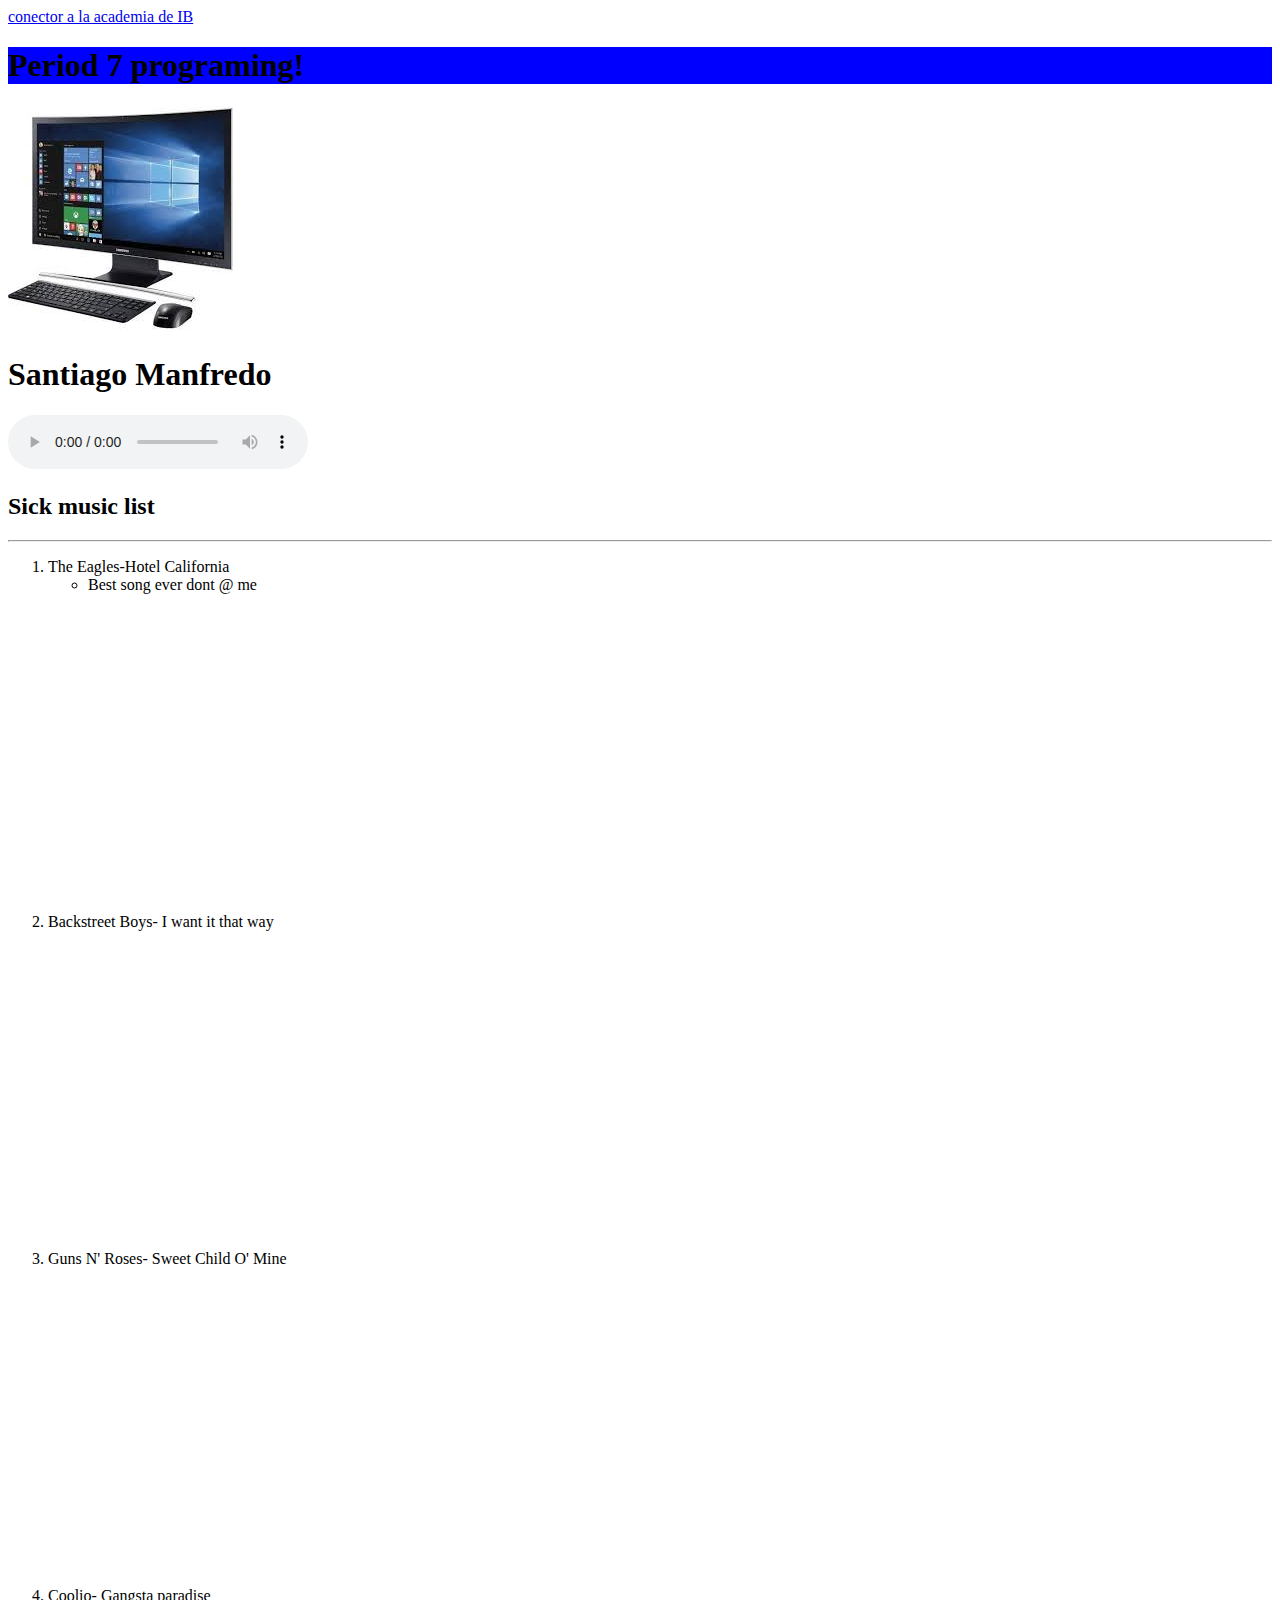
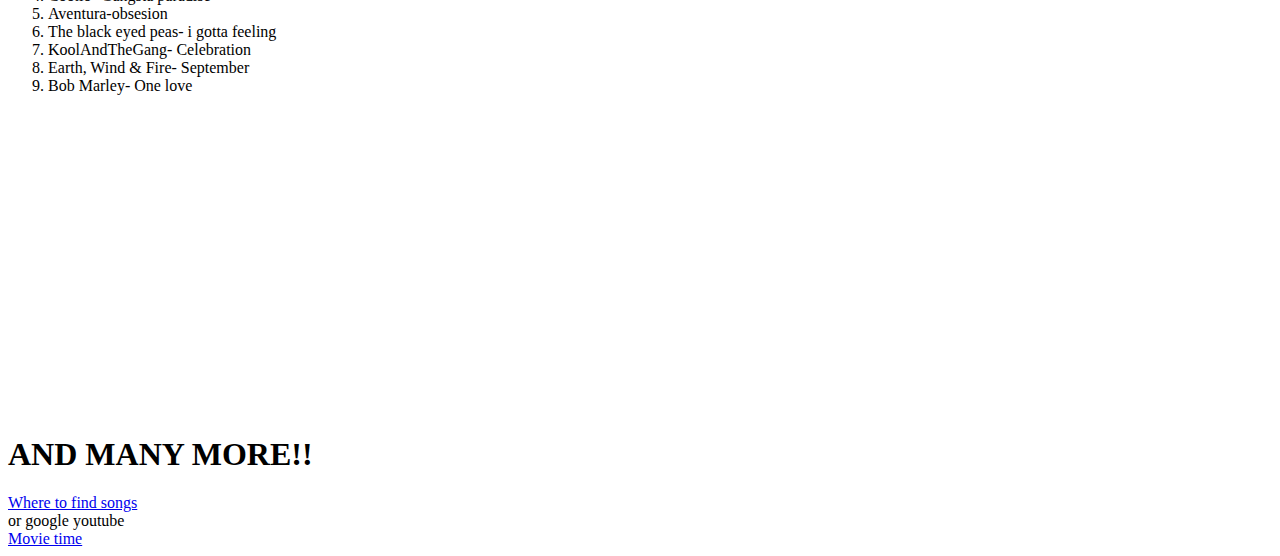
==== index.html @ 2846a8d4 "Update index.html" ====
<!DOCTYPE html>

<head>
  <title>Best page evarrr</title>
  <link href="santiagoM05.github.io/css/main.css" rel="stylesheet" type"text/css">
</head>

<body>
  
  
  <a href="https://santiagom05.github.io/IB/index.html"> conector a la academia de IB </a>
  <h1 style= "background-color: blue"> Period 7 programing! </h1>
  <img src="/images/comp.jpg">  
  <h1>Santiago Manfredo </h1>
  <audio controls>
    <source src="mmm-2 (1).wav" type="audio/mpeg">
  </audio>
  <p><h2><span class="yeet">Sick music list</span></h2></p>
<hr>
<div class="div1">
<ol>
  <li>The Eagles-Hotel California</li>
  <ul><li>Best song ever dont @ me</li></ul>
  <iframe width="560" height="315" src="https://www.youtube.com/embed/uqSKl7sdUa8" frameborder="0" allow="accelerometer; autoplay; encrypted-media; gyroscope; picture-in-picture" allowfullscreen></iframe>
  <li>Backstreet Boys- I want it that way</li>
  <iframe width="560" height="315" src="https://www.youtube.com/embed/4fndeDfaWCg" frameborder="0" allow="accelerometer; autoplay; encrypted-media; gyroscope; picture-in-picture" allowfullscreen></iframe>
  <li> Guns N' Roses- Sweet Child O' Mine</li>
  <iframe width="560" height="315" src="https://www.youtube.com/embed/oMfMUfgjiLg" frameborder="0" allow="accelerometer; autoplay; encrypted-media; gyroscope; picture-in-picture" allowfullscreen></iframe>
  <li>Coolio- Gangsta paradise</li>
  <li>Aventura-obsesion</li>
  <li>The black eyed peas- i gotta feeling</li>
  <li>KoolAndTheGang- Celebration</li>
  <li>Earth, Wind & Fire- September </li>
  <li>Bob Marley- One love</li>
</ol>
  <video height="300" width="480">
    <source
  </video>
  </div>
    <h1>AND MANY MORE!!</h1>

<a href="https://www.youtube.com/"> Where to find songs <a>
<br> or google youtube
<br><a href="movies/index.html">Movie time<a>
</body>
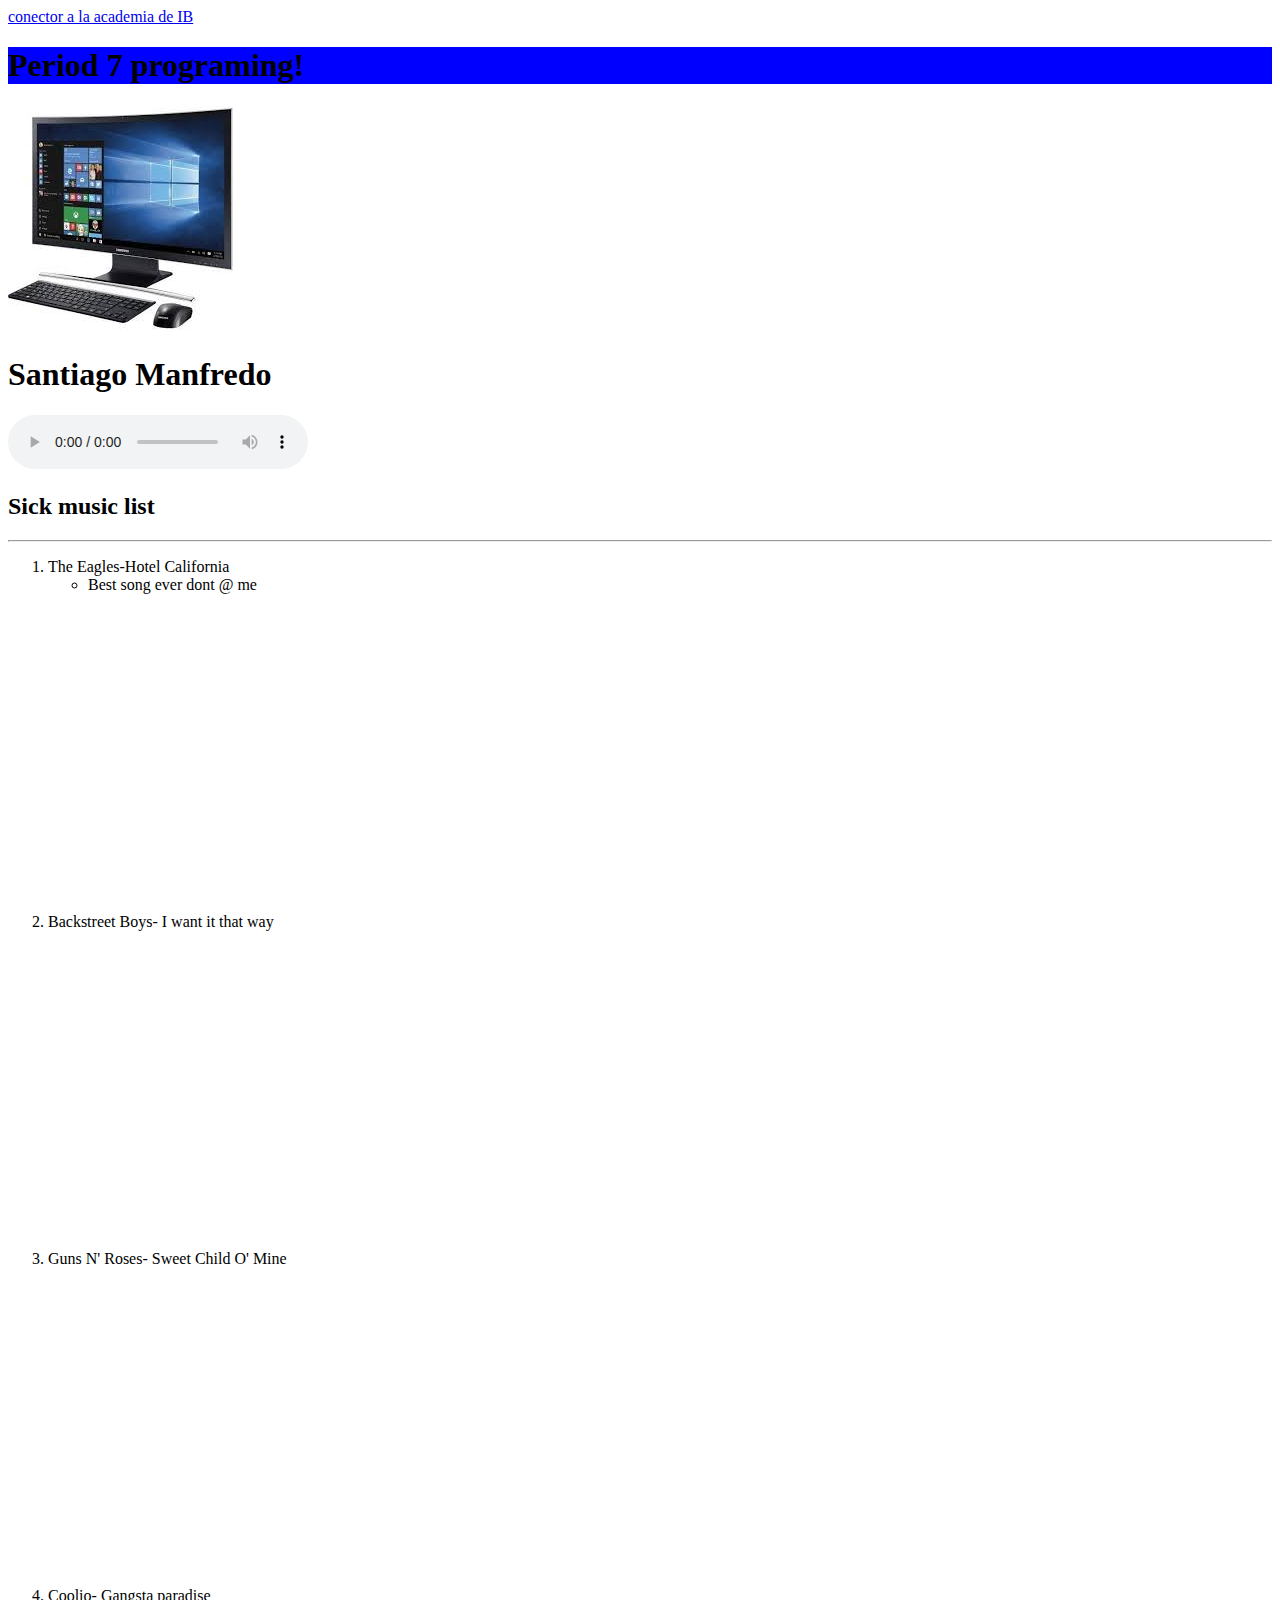
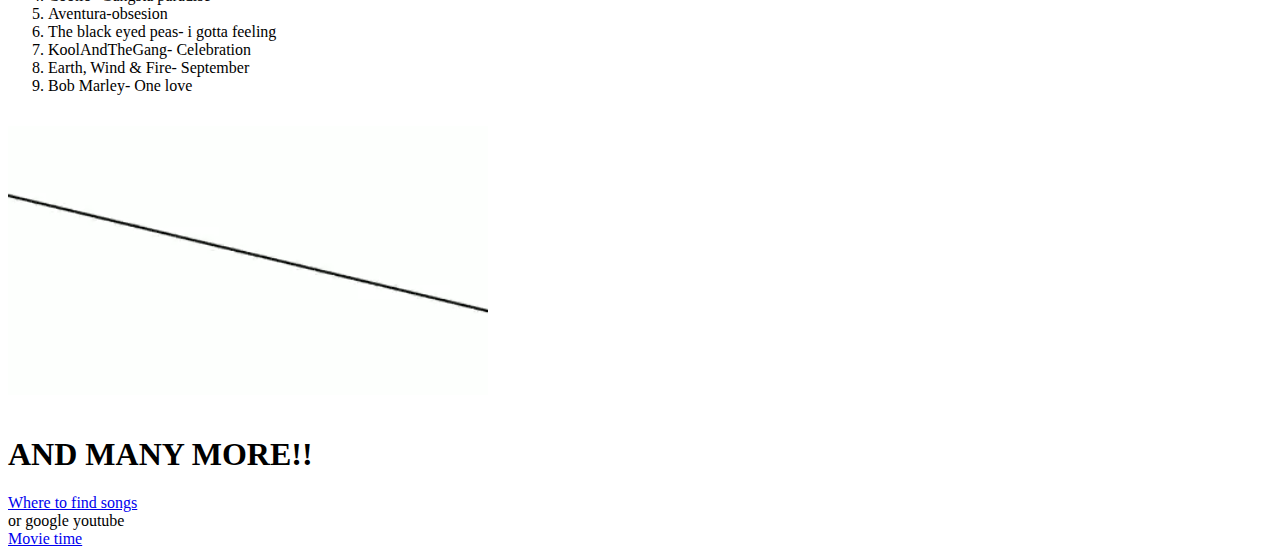
==== commit 8b1f8f84: "Update index.html" ====
--- a/index.html
+++ b/index.html
@@ -13,7 +13,7 @@
   <img src="/images/comp.jpg">  
   <h1>Santiago Manfredo </h1>
   <audio controls>
-    <source src="mmm-2 (1).wav" type="audio/mpeg">
+    <source src="mmm-2 (1).wav" type="audio/wav">
   </audio>
   <p><h2><span class="yeet">Sick music list</span></h2></p>
 <hr>
@@ -34,7 +34,7 @@
   <li>Bob Marley- One love</li>
 </ol>
   <video height="300" width="480">
-    <source
+    <source src="final_5dceee0a3d0e070014e2af92_351360.mp4" type="video/mp4">
   </video>
   </div>
     <h1>AND MANY MORE!!</h1>
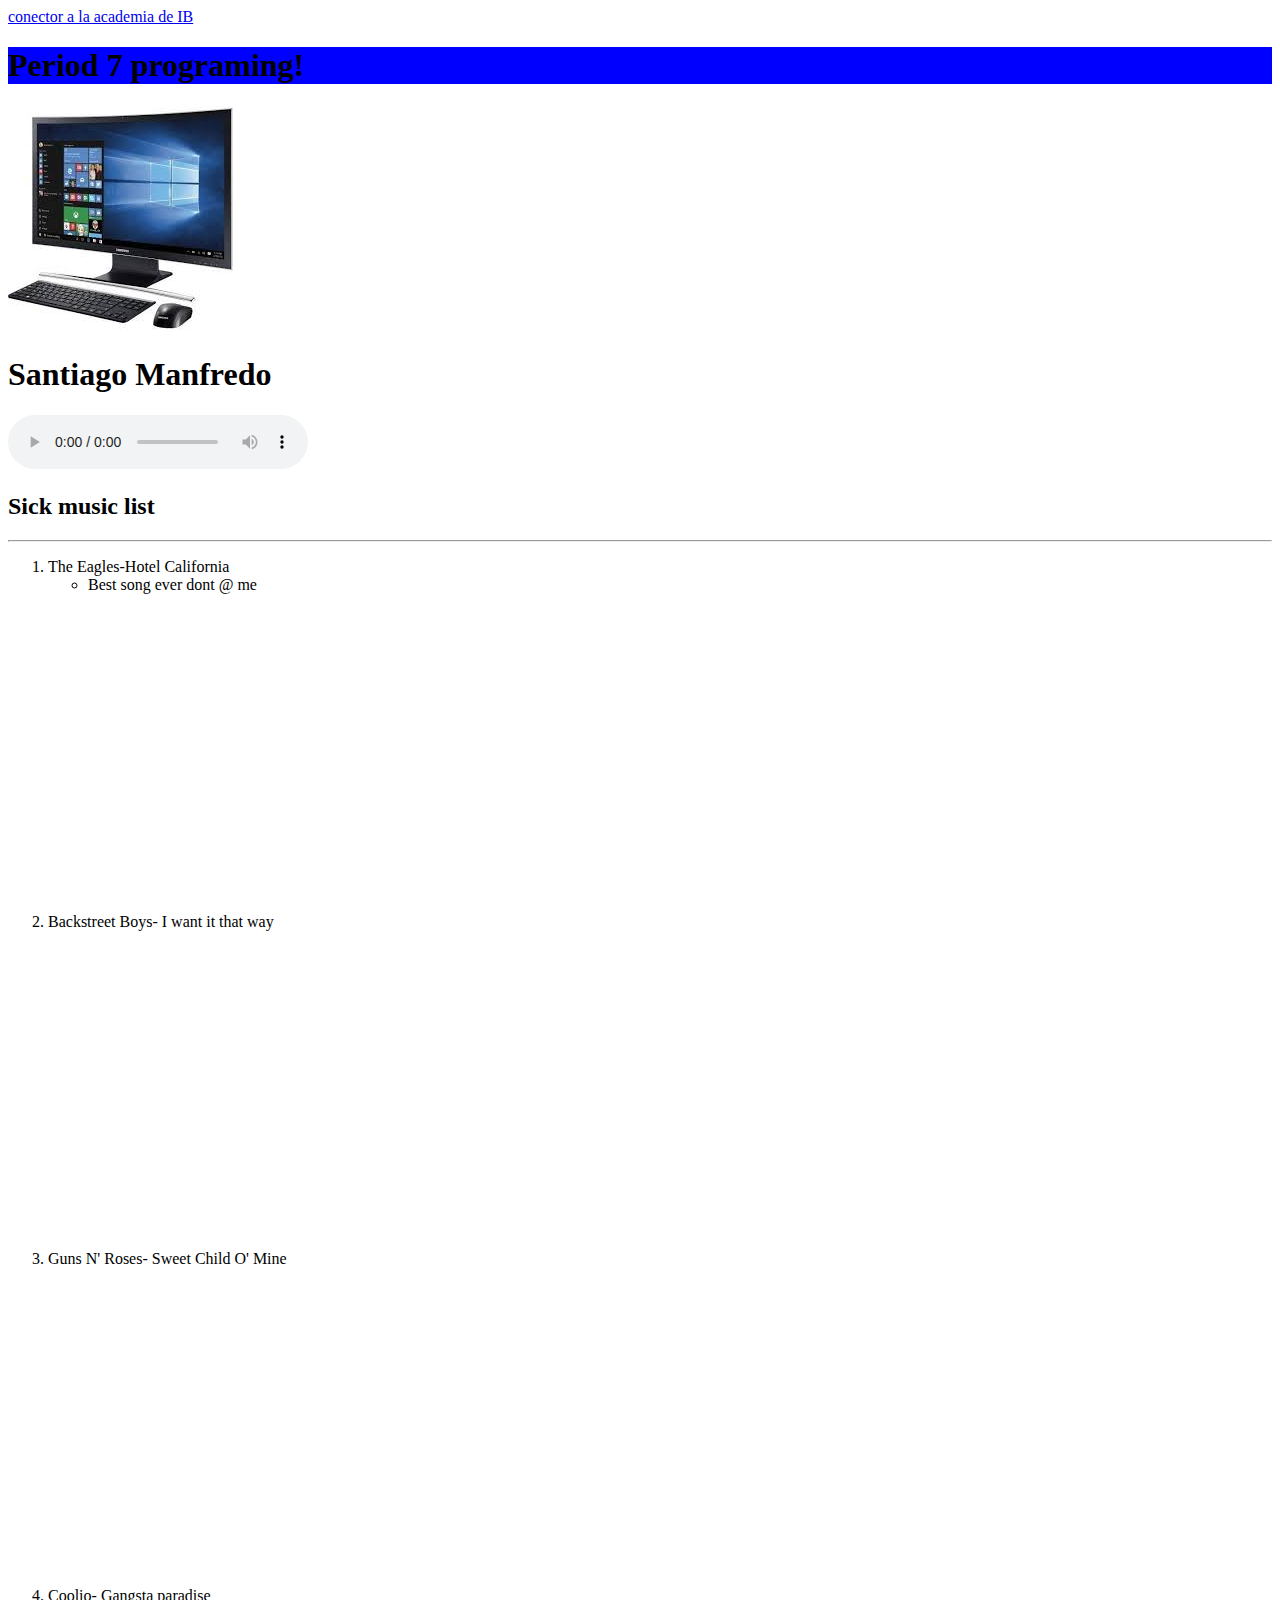
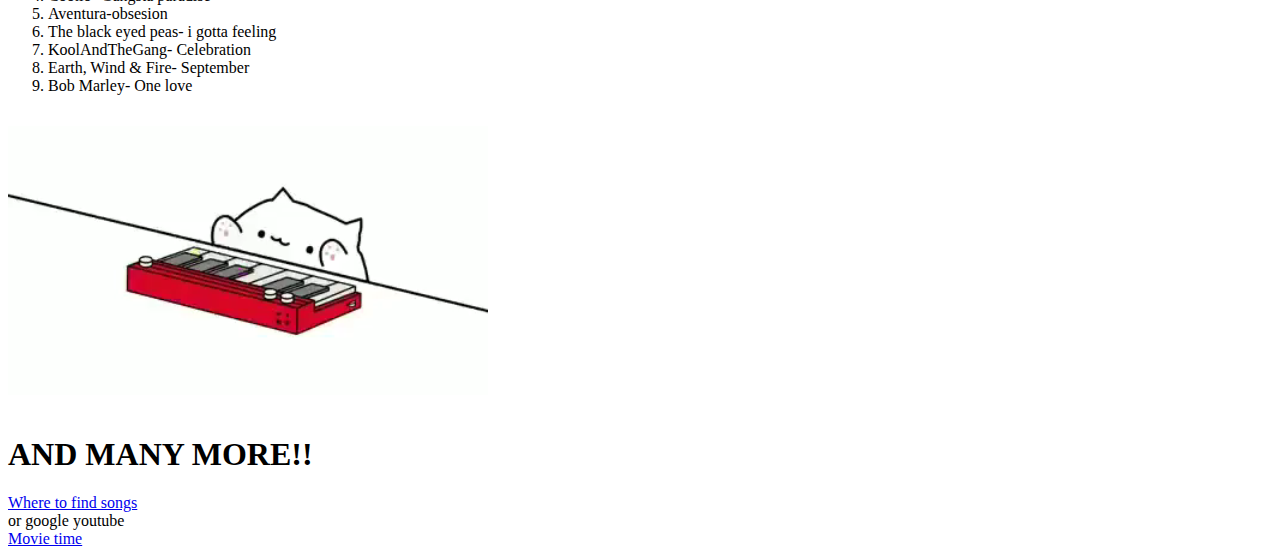
==== commit 4d8b8838: "Update index.html" ====
--- a/index.html
+++ b/index.html
@@ -34,7 +34,7 @@
   <li>Bob Marley- One love</li>
 </ol>
   <video height="300" width="480">
-    <source src="final_5dceee0a3d0e070014e2af92_351360.mp4" type="video/mp4">
+    <source src="final_5dcef1b842bf570013ae0016_863027.mp4" type="video/mp4">
   </video>
   </div>
     <h1>AND MANY MORE!!</h1>
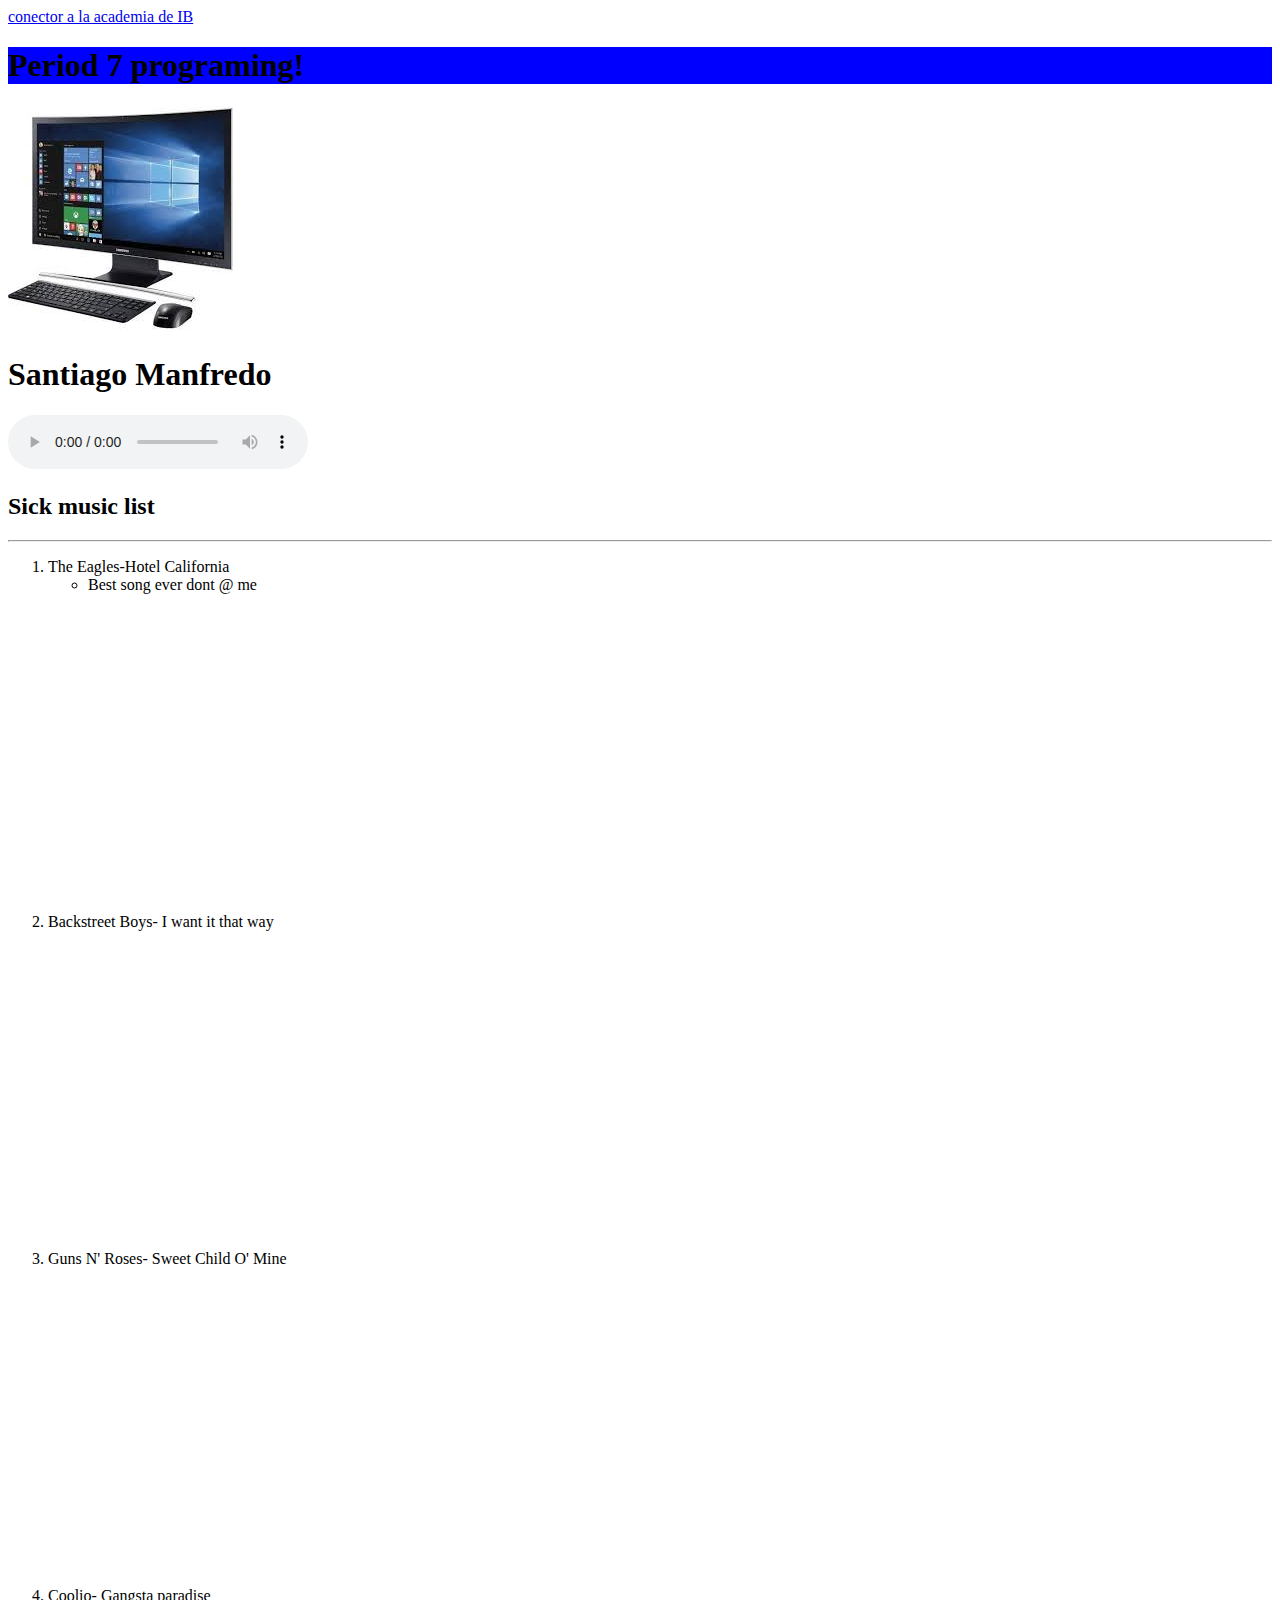
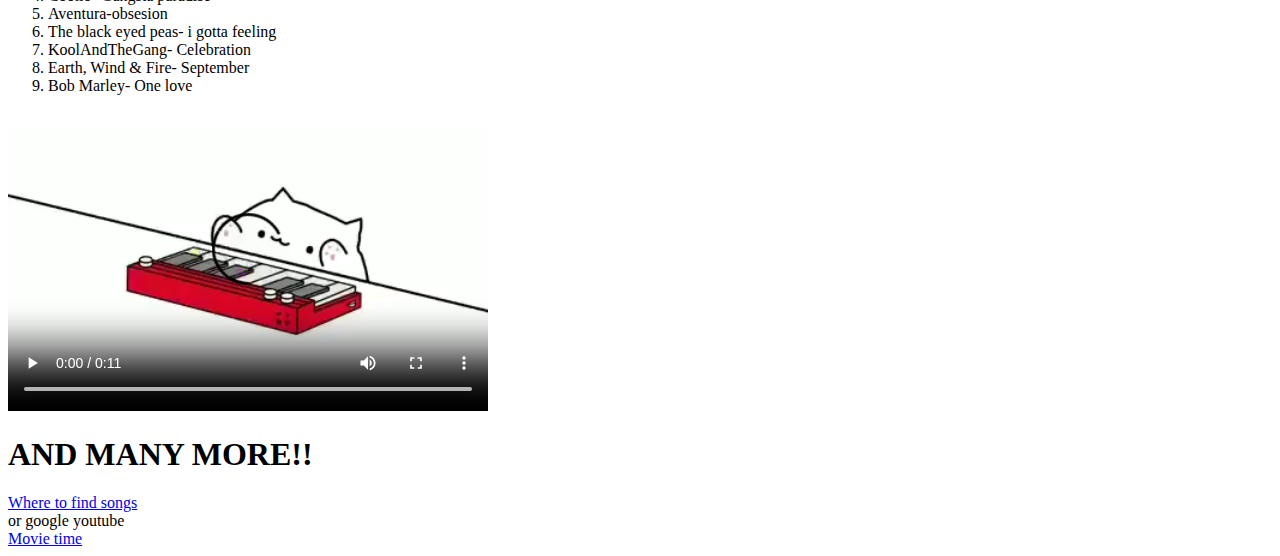
==== commit c50999c4: "Update index.html" ====
--- a/index.html
+++ b/index.html
@@ -33,7 +33,7 @@
   <li>Earth, Wind & Fire- September </li>
   <li>Bob Marley- One love</li>
 </ol>
-  <video height="300" width="480">
+  <video height="300" width="480" controls>
     <source src="final_5dcef1b842bf570013ae0016_863027.mp4" type="video/mp4">
   </video>
   </div>
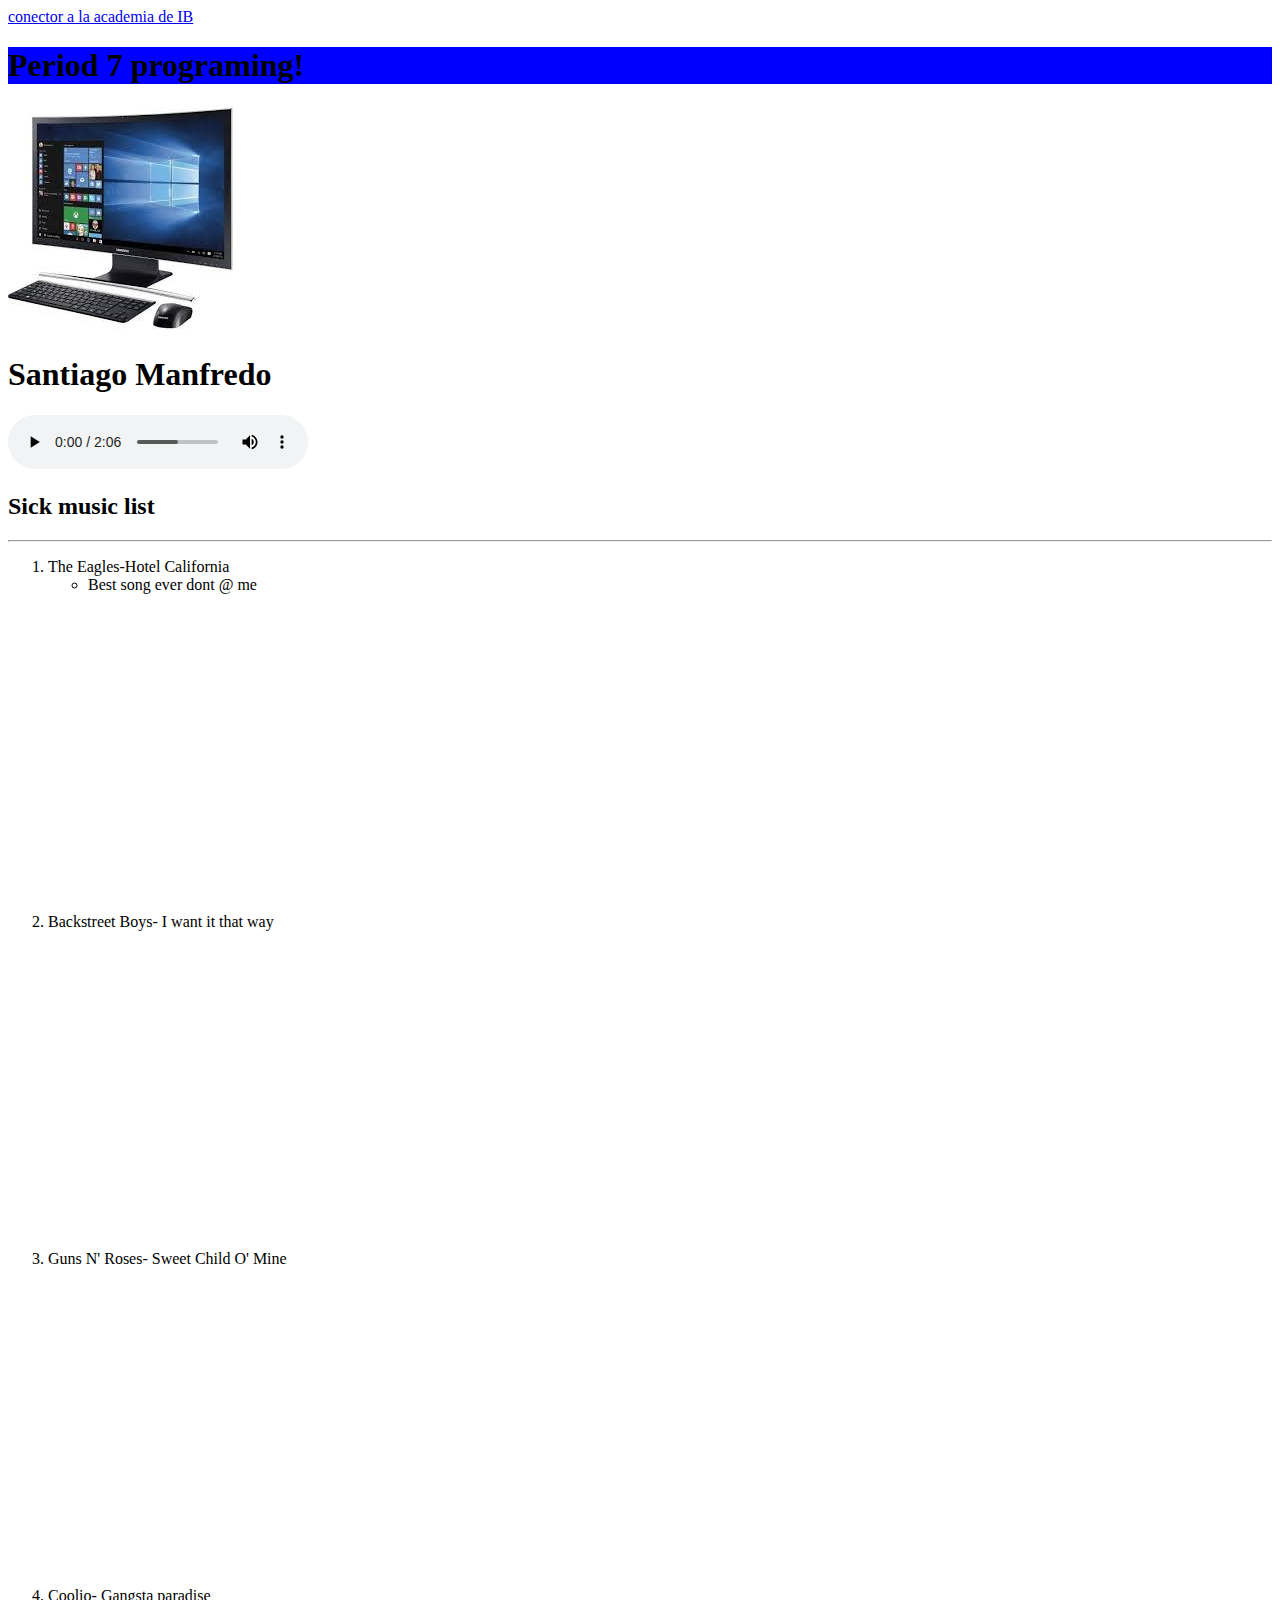
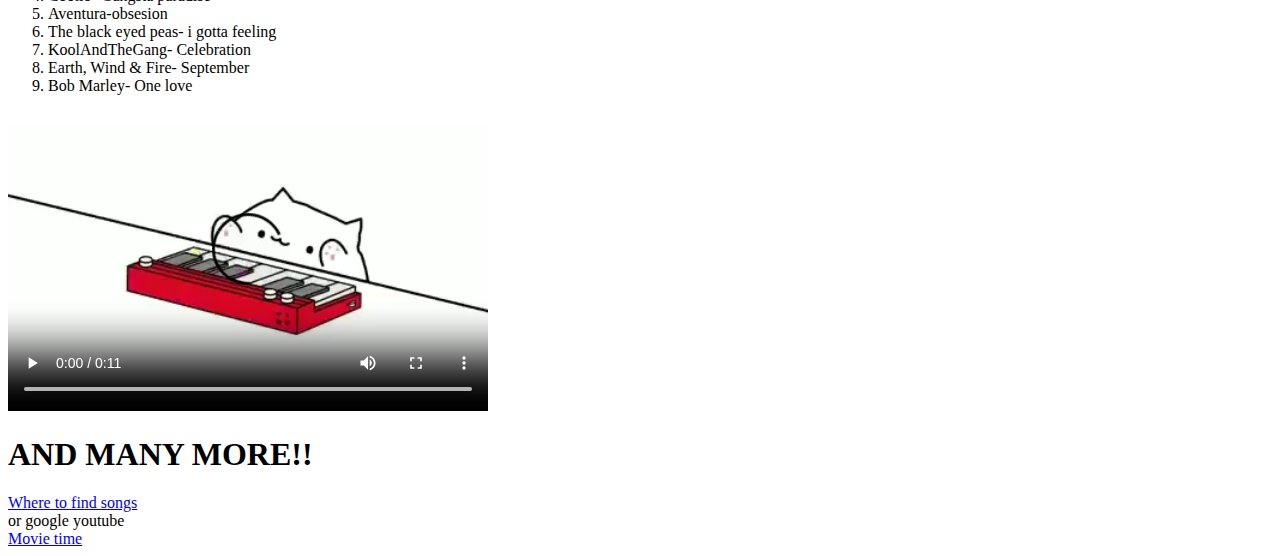
==== commit cb696812: "Update index.html" ====
--- a/index.html
+++ b/index.html
@@ -13,7 +13,7 @@
   <img src="/images/comp.jpg">  
   <h1>Santiago Manfredo </h1>
   <audio controls>
-    <source src="mmm-2 (1).wav" type="audio/wav">
+    <source src="pokemon_lavender_theme.mp3" type="audio/mp3">
   </audio>
   <p><h2><span class="yeet">Sick music list</span></h2></p>
 <hr>
